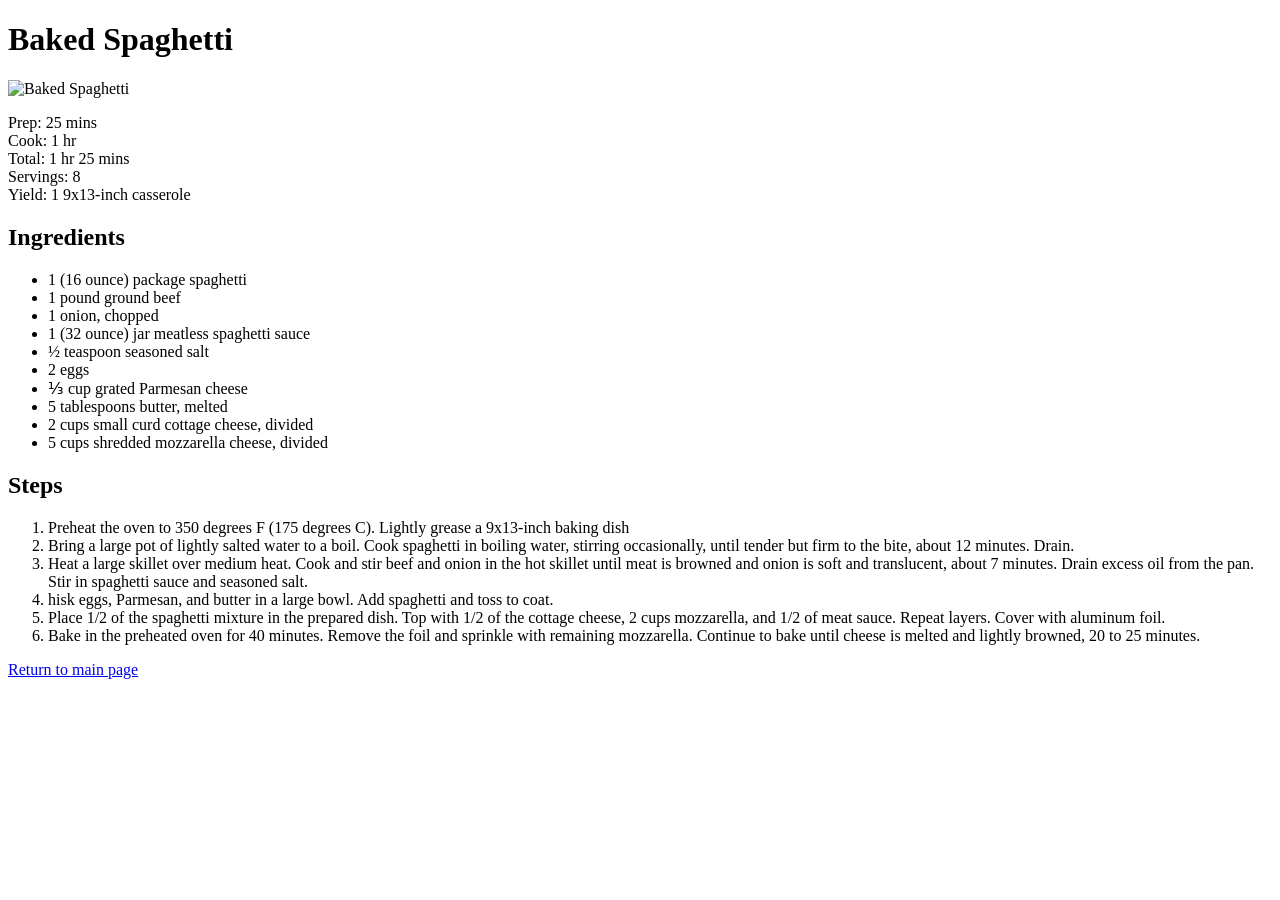
==== recipes/baked_spaghetti.html @ f1c2a3b3 "recipes/" ====
<!DOCTYPE html>
<html lang="en">
  <head>
    <meta charset="UTF-8" />
    <meta http-equiv="X-UA-Compatible" content="IE=edge" />
    <meta name="viewport" content="width=device-width, initial-scale=1.0" />
    <title>Baked Spaghetti</title>
  </head>
  <body>
    <h1>Baked Spaghetti</h1>
    <img
      src="https://imagesvc.meredithcorp.io/v3/mm/image?url=https%3A%2F%2Fpublic-assets.meredithcorp.io%2F0503936963f9dab34816219810d24e2c%2F1660443537IMG_20220813_185140490_HDR.jpg&w=595&h=398&c=sc&poi=face&q=60&orient=true"
      alt="Baked Spaghetti"
    />
    <p>
      Prep: 25 mins <br />
      Cook: 1 hr <br />
      Total: 1 hr 25 mins <br />
      Servings: 8 <br />
      Yield: 1 9x13-inch casserole
    </p>
    <h2>Ingredients</h2>
    <ul>
      <li>1 (16 ounce) package spaghetti</li>
      <li>1 pound ground beef</li>
      <li>1 onion, chopped</li>
      <li>1 (32 ounce) jar meatless spaghetti sauce</li>
      <li>½ teaspoon seasoned salt</li>
      <li>2 eggs</li>
      <li>⅓ cup grated Parmesan cheese</li>
      <li>5 tablespoons butter, melted</li>
      <li>2 cups small curd cottage cheese, divided</li>
      <li>5 cups shredded mozzarella cheese, divided</li>
    </ul>
    <h2>Steps</h2>
    <ol>
      <li>
        Preheat the oven to 350 degrees F (175 degrees C). Lightly grease a
        9x13-inch baking dish
      </li>
      <li>
        Bring a large pot of lightly salted water to a boil. Cook spaghetti in
        boiling water, stirring occasionally, until tender but firm to the bite,
        about 12 minutes. Drain.
      </li>
      <li>
        Heat a large skillet over medium heat. Cook and stir beef and onion in
        the hot skillet until meat is browned and onion is soft and translucent,
        about 7 minutes. Drain excess oil from the pan. Stir in spaghetti sauce
        and seasoned salt.
      </li>
      <li>
        hisk eggs, Parmesan, and butter in a large bowl. Add spaghetti and toss
        to coat.
      </li>
      <li>
        Place 1/2 of the spaghetti mixture in the prepared dish. Top with 1/2 of
        the cottage cheese, 2 cups mozzarella, and 1/2 of meat sauce. Repeat
        layers. Cover with aluminum foil.
      </li>
      <li>
        Bake in the preheated oven for 40 minutes. Remove the foil and sprinkle
        with remaining mozzarella. Continue to bake until cheese is melted and
        lightly browned, 20 to 25 minutes.
      </li>
    </ol>
    <a href="/index.html">Return to main page</a>
  </body>
</html>
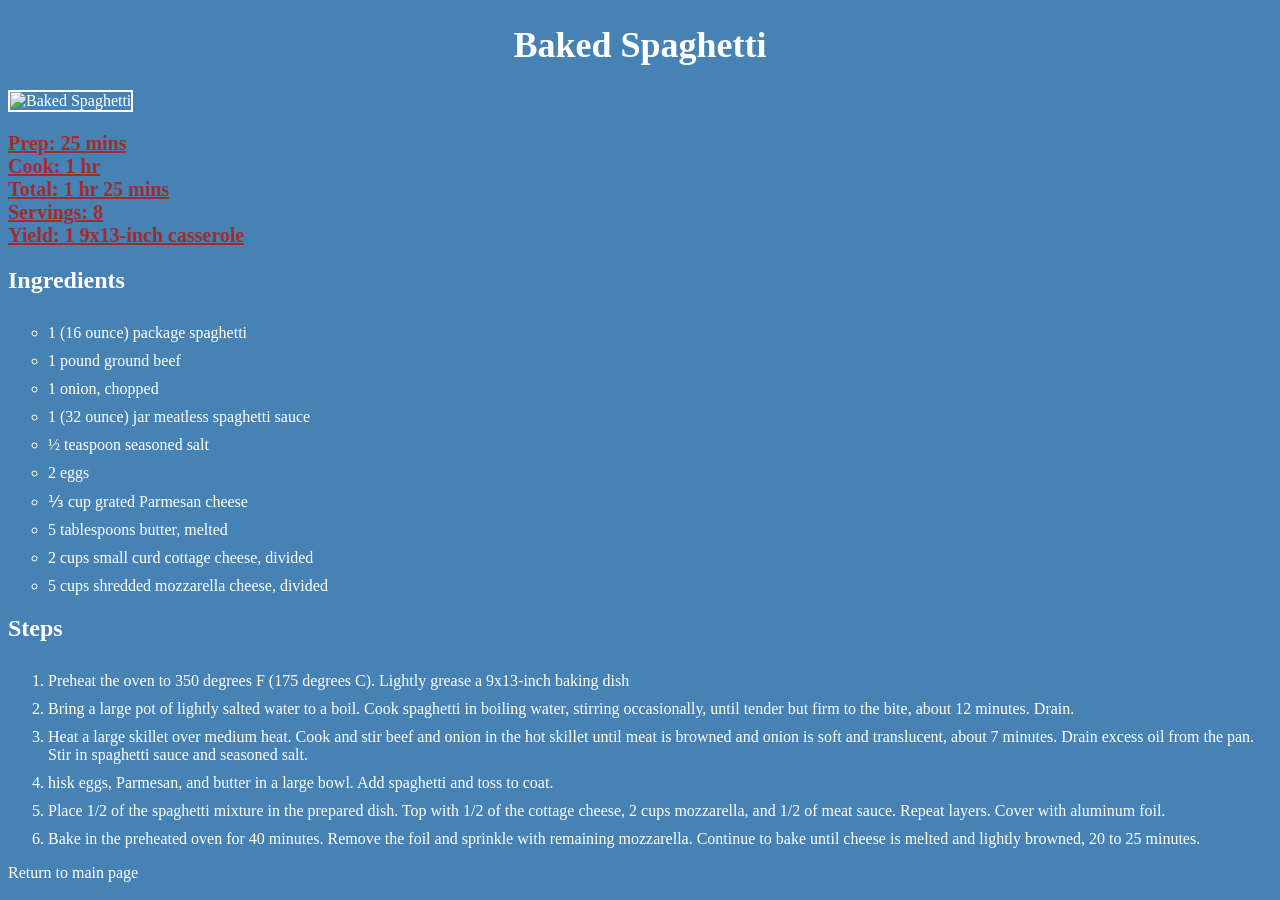
==== commit 2a4561e4: "baked_spaghetti.html" ====
--- a/recipes/baked_spaghetti.html
+++ b/recipes/baked_spaghetti.html
@@ -5,6 +5,7 @@
     <meta http-equiv="X-UA-Compatible" content="IE=edge" />
     <meta name="viewport" content="width=device-width, initial-scale=1.0" />
     <title>Baked Spaghetti</title>
+    <link rel="stylesheet" href="/style.css" />
   </head>
   <body>
     <h1>Baked Spaghetti</h1>
@@ -12,7 +13,7 @@
       src="https://imagesvc.meredithcorp.io/v3/mm/image?url=https%3A%2F%2Fpublic-assets.meredithcorp.io%2F0503936963f9dab34816219810d24e2c%2F1660443537IMG_20220813_185140490_HDR.jpg&w=595&h=398&c=sc&poi=face&q=60&orient=true"
       alt="Baked Spaghetti"
     />
-    <p>
+    <p class="prep">
       Prep: 25 mins <br />
       Cook: 1 hr <br />
       Total: 1 hr 25 mins <br />
@@ -20,50 +21,54 @@
       Yield: 1 9x13-inch casserole
     </p>
     <h2>Ingredients</h2>
-    <ul>
-      <li>1 (16 ounce) package spaghetti</li>
-      <li>1 pound ground beef</li>
-      <li>1 onion, chopped</li>
-      <li>1 (32 ounce) jar meatless spaghetti sauce</li>
-      <li>½ teaspoon seasoned salt</li>
-      <li>2 eggs</li>
-      <li>⅓ cup grated Parmesan cheese</li>
-      <li>5 tablespoons butter, melted</li>
-      <li>2 cups small curd cottage cheese, divided</li>
-      <li>5 cups shredded mozzarella cheese, divided</li>
-    </ul>
+    <div class="ing">
+      <ul>
+        <li>1 (16 ounce) package spaghetti</li>
+        <li>1 pound ground beef</li>
+        <li>1 onion, chopped</li>
+        <li>1 (32 ounce) jar meatless spaghetti sauce</li>
+        <li>½ teaspoon seasoned salt</li>
+        <li>2 eggs</li>
+        <li>⅓ cup grated Parmesan cheese</li>
+        <li>5 tablespoons butter, melted</li>
+        <li>2 cups small curd cottage cheese, divided</li>
+        <li>5 cups shredded mozzarella cheese, divided</li>
+      </ul>
+    </div>
     <h2>Steps</h2>
-    <ol>
-      <li>
-        Preheat the oven to 350 degrees F (175 degrees C). Lightly grease a
-        9x13-inch baking dish
-      </li>
-      <li>
-        Bring a large pot of lightly salted water to a boil. Cook spaghetti in
-        boiling water, stirring occasionally, until tender but firm to the bite,
-        about 12 minutes. Drain.
-      </li>
-      <li>
-        Heat a large skillet over medium heat. Cook and stir beef and onion in
-        the hot skillet until meat is browned and onion is soft and translucent,
-        about 7 minutes. Drain excess oil from the pan. Stir in spaghetti sauce
-        and seasoned salt.
-      </li>
-      <li>
-        hisk eggs, Parmesan, and butter in a large bowl. Add spaghetti and toss
-        to coat.
-      </li>
-      <li>
-        Place 1/2 of the spaghetti mixture in the prepared dish. Top with 1/2 of
-        the cottage cheese, 2 cups mozzarella, and 1/2 of meat sauce. Repeat
-        layers. Cover with aluminum foil.
-      </li>
-      <li>
-        Bake in the preheated oven for 40 minutes. Remove the foil and sprinkle
-        with remaining mozzarella. Continue to bake until cheese is melted and
-        lightly browned, 20 to 25 minutes.
-      </li>
-    </ol>
+    <div class="step">
+      <ol>
+        <li>
+          Preheat the oven to 350 degrees F (175 degrees C). Lightly grease a
+          9x13-inch baking dish
+        </li>
+        <li>
+          Bring a large pot of lightly salted water to a boil. Cook spaghetti in
+          boiling water, stirring occasionally, until tender but firm to the
+          bite, about 12 minutes. Drain.
+        </li>
+        <li>
+          Heat a large skillet over medium heat. Cook and stir beef and onion in
+          the hot skillet until meat is browned and onion is soft and
+          translucent, about 7 minutes. Drain excess oil from the pan. Stir in
+          spaghetti sauce and seasoned salt.
+        </li>
+        <li>
+          hisk eggs, Parmesan, and butter in a large bowl. Add spaghetti and
+          toss to coat.
+        </li>
+        <li>
+          Place 1/2 of the spaghetti mixture in the prepared dish. Top with 1/2
+          of the cottage cheese, 2 cups mozzarella, and 1/2 of meat sauce.
+          Repeat layers. Cover with aluminum foil.
+        </li>
+        <li>
+          Bake in the preheated oven for 40 minutes. Remove the foil and
+          sprinkle with remaining mozzarella. Continue to bake until cheese is
+          melted and lightly browned, 20 to 25 minutes.
+        </li>
+      </ol>
+    </div>
     <a href="/index.html">Return to main page</a>
   </body>
 </html>
--- a/style.css
+++ b/style.css
@@ -0,0 +1,47 @@
+*{
+    box-sizing: border-box;
+    font-family: 'Times New Roman', sans-serif;
+    background-color: steelblue;
+    color: white;
+}
+
+
+h1{
+    font-size: 36px;
+    text-align: center;
+}
+
+ul li {
+    text-align: center;
+    border-top: 50px;
+    list-style: none;
+    padding-top: 15px;
+}
+
+a{
+    text-decoration: none;
+}
+
+img{
+    height: auto;
+    width: 500px;
+    border: 2px solid white;
+}
+
+.prep{
+    font-size: 20px;
+    color: brown;
+    text-decoration: underline;
+    font-weight: bold;
+}
+
+.ing ul li{
+    list-style: circle;
+    text-align: left;
+    border-top: 20px;
+    padding-top: 10px;
+}
+
+.step ol li {
+    padding-top: 10px;
+}
